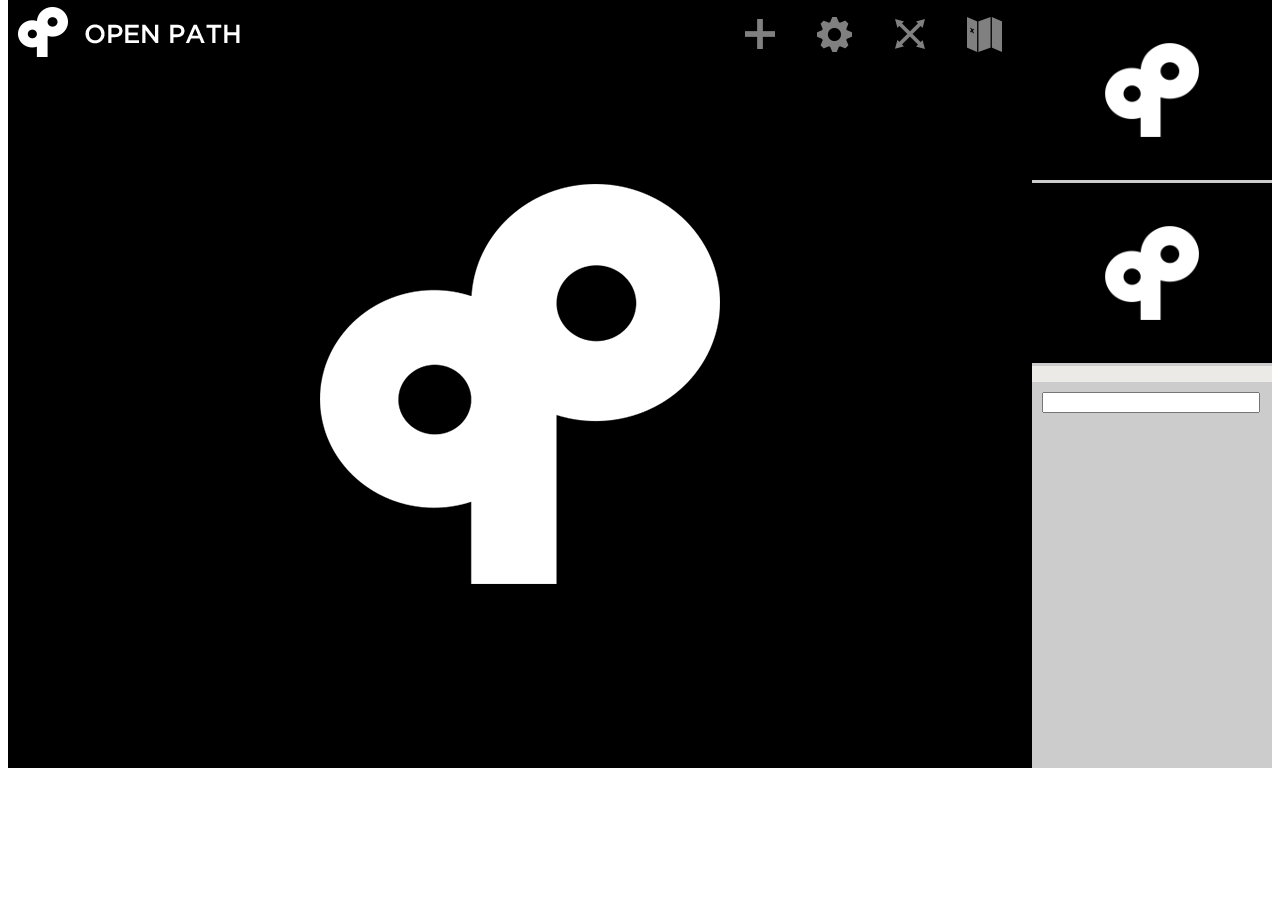
==== index.htm @ 92d6d46d "Initial commit" ====
<!DOCTYPE html>
<html>
<head>
	<meta charset="UTF-8">
	<title>OPEN PATH</title>
	<link rel="stylesheet" href="css/style.css" />
	<link rel="stylesheet" href="http://cdn.leafletjs.com/leaflet-0.4/leaflet.css" />
	 <!--[if lte IE 8]>
	     <link rel="stylesheet" href="http://cdn.leafletjs.com/leaflet-0.4/leaflet.ie.css" />
	 <![endif]-->
    <script src='http://ajax.googleapis.com/ajax/libs/jquery/1.8.3/jquery.min.js'></script>
    <script src="js/organictabs.jquery.js"></script>
	<script src="http://cdn.leafletjs.com/leaflet-0.4/leaflet.js"></script>
	<script src="webrtc.io.js"></script>
    <script>
    /*
    	To Do:
    		What's going on with the maps?
    		How to decide who is the main video???
    		Need to be able to set username's for chat
    			Display username and time for chat messages
    */

      var room = 1;
      var server = "ws://www.walking-productions.com:8001/";
      
      var videos = [];

      var PeerConnection = window.PeerConnection || window.webkitPeerConnection00 || window.webkitRTCPeerConnection;
      console.log(PeerConnection);
      	
	  function init() {
    	console.log("in init()");
        if(PeerConnection){
          rtc.createStream({"video": true, "audio": true}, function(stream) {
            document.getElementById('self_videoplayer').src = URL.createObjectURL(stream);
            rtc.attachStream(stream, 'self_videoplayer');
          });
        }else {
          alert('Sorry, your browser is not supported');
        }
        
        console.log("server: " + server);
        console.log("room: " + room);
        rtc.connect(server, room);

        rtc.on('add remote stream', function(stream, socketId) {
          console.log("ADDING REMOTE STREAM...");
          if (document.getElementById('main_videoplayer').src == "") {
	          rtc.attachStream(stream, 'main_videoplayer');
	       } else if (document.getElementById('other_videoplayer').src == "") { 
	       	  rtc.attachStream(stream, 'other_videoplayer');
	       }
        });
        
        rtc.on('disconnect stream', function(data) {
            console.log('remove ' + data);
        });

        initChat();
      }      
      
      // CHAT
      function addToChat(msg) {
        var messages = document.getElementById('chatmessages');
        msg = sanitize(msg);
        //<li class="person1"><strong>Jared:</strong> Hey this is so clear that i cant tell the difference between the previous demo. <em>11:27am</em></li>
        msg = '<li class="person1">' + msg + '</li>';
        messages.innerHTML = messages.innerHTML + msg + '<br>';
        messages.scrollTop = 10000;
      }

      function sanitize(msg) {
        return msg.replace(/</g, '&lt;');
      }

      function initChat() {
        var input = document.getElementById("chatinput");

        input.addEventListener('keydown', function(event) {
          var key = event.which || event.keyCode;
          //console.log(key);
          if (key === 13) {
          	//console.log(rtc);
            rtc._socket.send(JSON.stringify({
              "eventName": "chat_msg",
              "data": {
              "messages": input.value,
              "room": room
              }
            }));
            addToChat(input.value);
            input.value = "";
          }
        }, false);
        rtc.on('receive_chat_msg', function(data) {
          console.log(data.color);
          addToChat(data.messages);
        });
        
        rtc.on('main_video_socketid', function(data) {
        	console.log(data.socketid);
        	
        });
      }
      
      console.log("parsed webrtc stuff");
    </script>	
    <script>
        $(function() {
	
			// fullscreen video mode
			 function goFullscreen(id) {
			    var element = document.getElementById(id);
			    if (element.mozRequestFullScreen) {
			      element.mozRequestFullScreen();
			    } else if (element.webkitRequestFullScreen) {
			      element.webkitRequestFullScreen();
			   }
			  }
			// activate fullscreen
			$('#fullscreen').mouseup(function() {
				if($('#logo a').hasClass('current')){
					goFullscreen('videoplayer');
				};
        	});
			// toggle fullscreen button based on state
			$('#logo').mouseup(function() {
				$('#fullscreenicon').removeClass('hidden').addClass('active');
        	});
			$('#settingsicon, #mapicon').mouseup(function() {
				$('#fullscreenicon').removeClass('active').addClass('hidden');
        	});

			// tabs
            $("#panelholder").organicTabs();

			// populate maps
            var map1 = L.map('map1').setView([51.505, -0.09], 13);
	    	var map2 = L.map('map2').setView([51.505, -0.09], 13);
			var bigmap = L.map('bigmap').setView([51.505, -0.09], 13);

     });
    </script>
</head>

<body onload="init()">
	<div id="main">
		<!-- BEGIN COL1 -->
		<div id="col1">
	        <div id="panelholder">
				<nav class="nav">
	        	<ul>
					<li id="logo"><a href="#video" class="current"><img id="logo" src="img/openpath.png" alt="OpenPath"></a></li>
					<li id="mapicon" class="icon"><a href="#map"><img src="img/map.png" alt="map"></a></li>
					<li id="fullscreenicon" class="icon active"><img src="img/fullscreen.png" alt="fullscreen" id="fullscreen"></li>
					<li id="settingsicon" class="icon"><a href="#settings"><img src="img/gear.png" alt="gear"></a></li>
					<li id="plusicon" class="icon"><img src="img/plus.png" alt="plus"></li>
	            </ul>
				</nav>
	       		<div id="video"><video id="main_videoplayer" width="100%" height="auto" poster="img/poster.png" autoplay>
		        	Your browser does not support the video tag.
				</video></div>
				<div id="settings" class="hide"><h1>settings</h1></div>
				<div id="map" class="hide"><div id="bigmap"></div></div>
			</div>
		</div>
		<!-- END COL1 -->
		<!-- BEGIN COL2 -->
		<div id="col2">
			<div class="person">
            	<div class="userlocation">
					<img src="img/pin.png" class="pin" alt="pin"><div class="location">University Pl, NY</div>
					<div id="map1"></div>
                </div>
                <video id="self_videoplayer" class="avatar" width="240" height="auto" poster="img/poster.png" autoplay></video>
				</div>
            <div class="person">
                    <div class="userlocation">
                	<img src="img/pin.png" class="pin" alt="pin"><div class="location">Puxatawney, PA</div>
					<div id="map2"></div>
                </div>
            	<video id="other_videoplayer" class="avatar" width="240" height="auto" poster="img/poster.png" autoplay></video></div>
			<!-- BEGIN CHAT -->
            <div id="chat">
            	<div id="chatwindow">
                	<ol id="chatmessages">

                    </ol>
       	  	  </div>
			  <input type="text" id="chatinput" class="commentfield" />
            </div>
			<!-- END CHAT -->
		</div>
		<!-- END COL2 -->
		<div class="clearer"></div>
	</div>
</body>
</html>
---- css/style.css ----
html, body{margin:0; padding:0;}
	body,td,th {
		font:14px/16px Helvetica, Arial, sans-serif;
	}
	#main{max-width:1264px; min-width:480px; height:768px; margin:0 auto; background:#ccc;}
	#col1{overflow:hidden; position:relative; width:81.012658%; height:auto; max-width:1024px; max-height:768px; /*width:784px; height:588px;*/ float:left; background:#000;}
	#videoplayer:-webkit-full-screen, #videoplayer:-moz-full-screen {
	    width: 100%;
	    height: 100%;
	}
	#col1 nav{display:block; z-index:1000; width:100%; height:7.03125%; max-height:54px; padding:0.68359375% 0.9765625%; /*7px 10px*/ top:0; position:absolute; background:rgba(0,0,0,0.3);}
	nav ul, nav li{margin:0; padding:0;}
	nav li{list-style:none; display:inline-block;}
	nav li img{width:100%; height:auto;}
	
	nav li#logo{float:left; width:21.679688%; min-width:110px;}
	nav li#logo a{opacity:0.5;}
	nav li#logo a:hover, nav li#logo a.current{opacity:1;}

	nav li.icon{width:3.4179688%; min-width:20px; float:right; margin:10px 3.90625% 0 0;/*40px*/}
	nav li.icon a{opacity:0.5;}
	nav li.icon a:hover{opacity:1;}
	
	/* Fullscreen toggle */
	nav li.hidden{opacity:0.5;}
	nav li.active, nav li#plusicon{cursor:pointer; opacity:0.5;}
	nav li.active:hover, nav li#plusicon:hover{opacity:1;}
	
	nav li#mapicon a.current, nav li#settingsicon a.current{opacity:1;}

	#col2{width:18.987342%; max-width:240px; float:right;}
	.person img.avatar{width:100%; height:auto;}
	.person{
		overflow:hidden;
		cursor:pointer;
		position:relative;
		transition:opacity 1s ease-out;
	}
	.pin{margin-left:10px;}
	.userlocation{
		-webkit-transition: opacity 0.3s ease-in;
		-moz-transition: opacity 0.3s ease-in;
		-ms-transition: opacity 0.3s ease-in;
		-o-transition: opacity 0.3s ease-in;
		transition: opacity 0.3s ease-in;
		opacity:0;
		position:absolute;
		height:100%; padding:20px 0; color:#fff; background:rgba(0,0,0,0.7);}
	.person:hover .userlocation{
	  	opacity:1;
	}
	.location{float:right; padding-top:10px; width:200px; font-weight:bold;}
	#map1, #map2{margin:10px auto; width:240px; height:80px; background:#000;}

	/* CHAT WINDOW */
	#chatwindow{height:42.96875%; max-height:330px; overflow:auto; padding:8px 10px; background:#ebeae7;}
	#chatwindow strong{font-weight:normal;}
	#chatwindow ol{margin:0; padding:0;}
	#chatwindow li{list-style:none; padding:7px 0; border-bottom:1px solid #ccc;}
	.commentfield{width:87.5%; max-width:215px; margin:4.1666667%;}
	.person1 strong{color:#3e9ed5;}
	.person2 strong{color:#747474;}
	.clearer{clear:both;}

	#panelholder div{width:100%; height:768px;}
	#video{background-color:#000;}
	#settings{background-color:#ccc; padding:9.765625% 5%;}
	#map{background-color:#ccc; padding:9.765625% 0;}
	#bigmap{width:80%; height:80%;}
/*
	@media all and (max-width: 1024px){#col1{width:784px;}}
	@media all and (max-width: 960px){#col1{width:720px;}}
	@media all and (max-width: 800px){#col1{width:545px;}}
	@media all and (max-width: 768px){#col1{width:528px;}}
	@media all and (max-width: 600px){#col1{width:345px;}}
	@media all and (max-width: 480px){#col1{width:240px;}}
*/
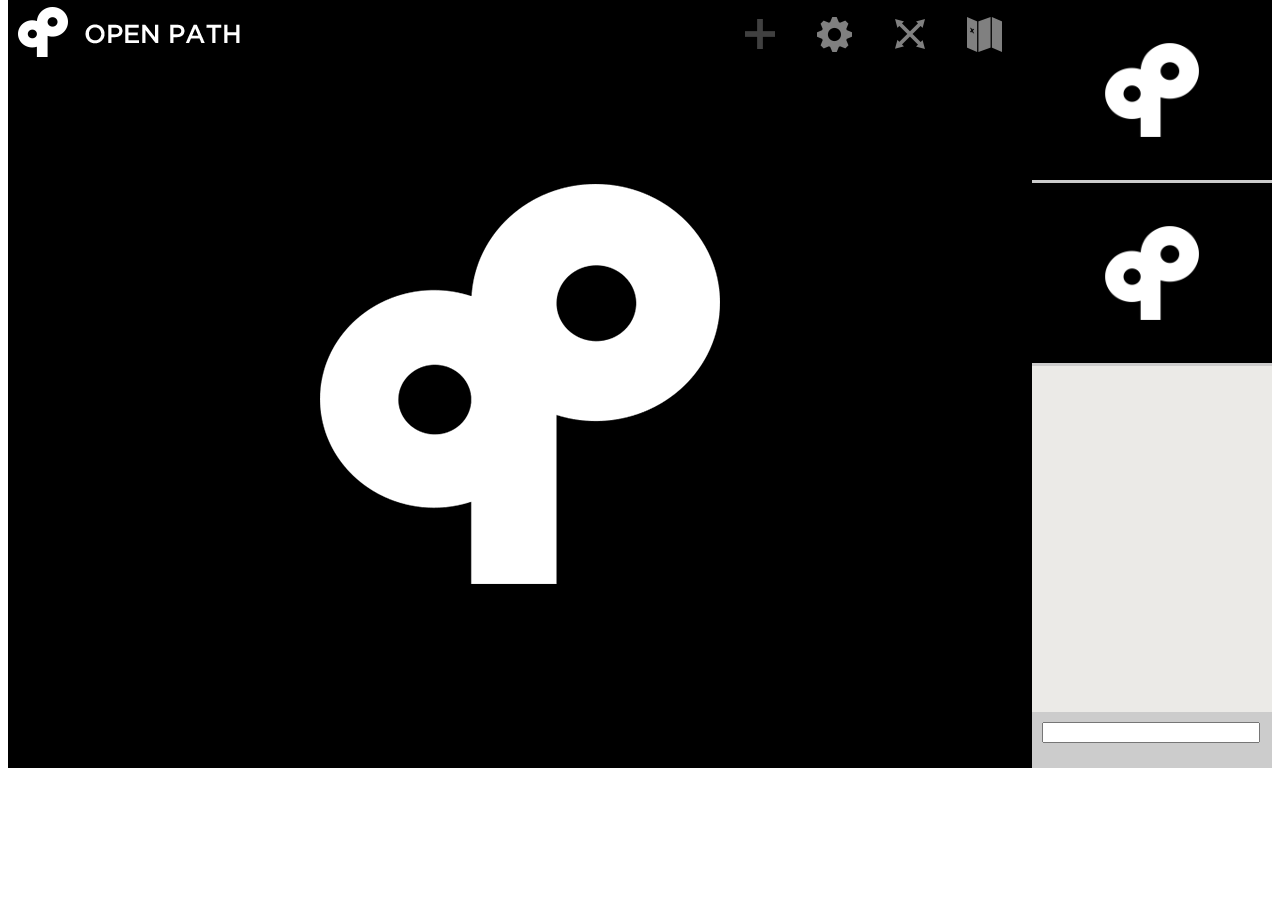
==== commit 04584072: "Map and Chat Revisions" ====
--- a/index.htm
+++ b/index.htm
@@ -8,8 +8,8 @@
 	 <!--[if lte IE 8]>
 	     <link rel="stylesheet" href="http://cdn.leafletjs.com/leaflet-0.4/leaflet.ie.css" />
 	 <![endif]-->
-    <script src='http://ajax.googleapis.com/ajax/libs/jquery/1.8.3/jquery.min.js'></script>
-    <script src="js/organictabs.jquery.js"></script>
+    <script src='https://ajax.googleapis.com/ajax/libs/jquery/1.9.0/jquery.min.js'></script>
+    <script src='js/organictabs.jquery.js'></script>
 	<script src="http://cdn.leafletjs.com/leaflet-0.4/leaflet.js"></script>
 	<script src="webrtc.io.js"></script>
     <script>
@@ -28,7 +28,8 @@
 
       var PeerConnection = window.PeerConnection || window.webkitPeerConnection00 || window.webkitRTCPeerConnection;
       console.log(PeerConnection);
-      	
+    
+      window.addEventListener('load', init, false);
 	  function init() {
     	console.log("in init()");
         if(PeerConnection){
@@ -58,16 +59,18 @@
         });
 
         initChat();
+        window.removeEventListener('load', init, false);
       }      
       
       // CHAT
       function addToChat(msg) {
-        var messages = document.getElementById('chatmessages');
+        var chatwindow = document.getElementById('chatwindow');
+        var chatmessages = document.getElementById('chatmessages');
         msg = sanitize(msg);
         //<li class="person1"><strong>Jared:</strong> Hey this is so clear that i cant tell the difference between the previous demo. <em>11:27am</em></li>
         msg = '<li class="person1">' + msg + '</li>';
-        messages.innerHTML = messages.innerHTML + msg + '<br>';
-        messages.scrollTop = 10000;
+        chatmessages.innerHTML += msg;
+        chatwindow.scrollTop = chatwindow.scrollHeight;
       }
 
       function sanitize(msg) {
@@ -78,20 +81,23 @@
         var input = document.getElementById("chatinput");
 
         input.addEventListener('keydown', function(event) {
-          var key = event.which || event.keyCode;
-          //console.log(key);
-          if (key === 13) {
-          	//console.log(rtc);
-            rtc._socket.send(JSON.stringify({
-              "eventName": "chat_msg",
-              "data": {
-              "messages": input.value,
-              "room": room
-              }
-            }));
-            addToChat(input.value);
-            input.value = "";
-          }
+            if(input.value != ''){
+                var key = event.which || event.keyCode;
+                //console.log(key);
+                if (key === 13) {
+                    //console.log(rtc);
+                    rtc._socket.send(JSON.stringify({
+                        "eventName": "chat_msg",
+                        "data": {
+                        "messages": input.value,
+                        "room": room
+                    }
+                    }));
+                    addToChat(input.value);
+                    input.value = "";
+                }
+            }
+          
         }, false);
         rtc.on('receive_chat_msg', function(data) {
           console.log(data.color);
@@ -136,15 +142,18 @@
             $("#panelholder").organicTabs();
 
 			// populate maps
-            var map1 = L.map('map1').setView([51.505, -0.09], 13);
-	    	var map2 = L.map('map2').setView([51.505, -0.09], 13);
-			var bigmap = L.map('bigmap').setView([51.505, -0.09], 13);
-
+            var osmUrl = 'http://{s}.tile.openstreetmap.org/{z}/{x}/{y}.png';
+	        var osm1 = L.tileLayer(osmUrl);
+            var osm2 = L.tileLayer(osmUrl);
+            var osm3 = L.tileLayer(osmUrl);
+            var map1 = L.map('map1').setView([40.7063, -73.9971], 13).addLayer(osm1);
+	    	var map2 = L.map('map2').setView([51.505, -0.09], 13).addLayer(osm2);
+			var bigmap = L.map('bigmap').setView([40.7063, -73.9971], 13).addLayer(osm3);
      });
     </script>
 </head>
 
-<body onload="init()">
+<body>
 	<div id="main">
 		<!-- BEGIN COL1 -->
 		<div id="col1">
@@ -155,12 +164,13 @@
 					<li id="mapicon" class="icon"><a href="#map"><img src="img/map.png" alt="map"></a></li>
 					<li id="fullscreenicon" class="icon active"><img src="img/fullscreen.png" alt="fullscreen" id="fullscreen"></li>
 					<li id="settingsicon" class="icon"><a href="#settings"><img src="img/gear.png" alt="gear"></a></li>
-					<li id="plusicon" class="icon"><img src="img/plus.png" alt="plus"></li>
+					<li id="plusicon" class="icon"><a href="#video"><img src="img/plus.png" alt="plus"></a></li>
 	            </ul>
 				</nav>
 	       		<div id="video"><video id="main_videoplayer" width="100%" height="auto" poster="img/poster.png" autoplay>
 		        	Your browser does not support the video tag.
-				</video></div>
+				</video>
+				</div>
 				<div id="settings" class="hide"><h1>settings</h1></div>
 				<div id="map" class="hide"><div id="bigmap"></div></div>
 			</div>
--- a/css/style.css
+++ b/css/style.css
@@ -53,10 +53,10 @@
 	#map1, #map2{margin:10px auto; width:240px; height:80px; background:#000;}
 
 	/* CHAT WINDOW */
-	#chatwindow{height:42.96875%; max-height:330px; overflow:auto; padding:8px 10px; background:#ebeae7;}
+	#chatwindow{/*height:42.96875%;*/ max-width:240px; height:330px; overflow:auto; padding:8px 10px; background:#ebeae7;}
 	#chatwindow strong{font-weight:normal;}
 	#chatwindow ol{margin:0; padding:0;}
-	#chatwindow li{list-style:none; padding:7px 0; border-bottom:1px solid #ccc;}
+	#chatwindow li{display:block; list-style:none; padding:7px 0; border-bottom:1px solid #ccc;}
 	.commentfield{width:87.5%; max-width:215px; margin:4.1666667%;}
 	.person1 strong{color:#3e9ed5;}
 	.person2 strong{color:#747474;}
@@ -66,7 +66,7 @@
 	#video{background-color:#000;}
 	#settings{background-color:#ccc; padding:9.765625% 5%;}
 	#map{background-color:#ccc; padding:9.765625% 0;}
-	#bigmap{width:80%; height:80%;}
+	#bigmap{width:80%; height:60%;}
 /*
 	@media all and (max-width: 1024px){#col1{width:784px;}}
 	@media all and (max-width: 960px){#col1{width:720px;}}
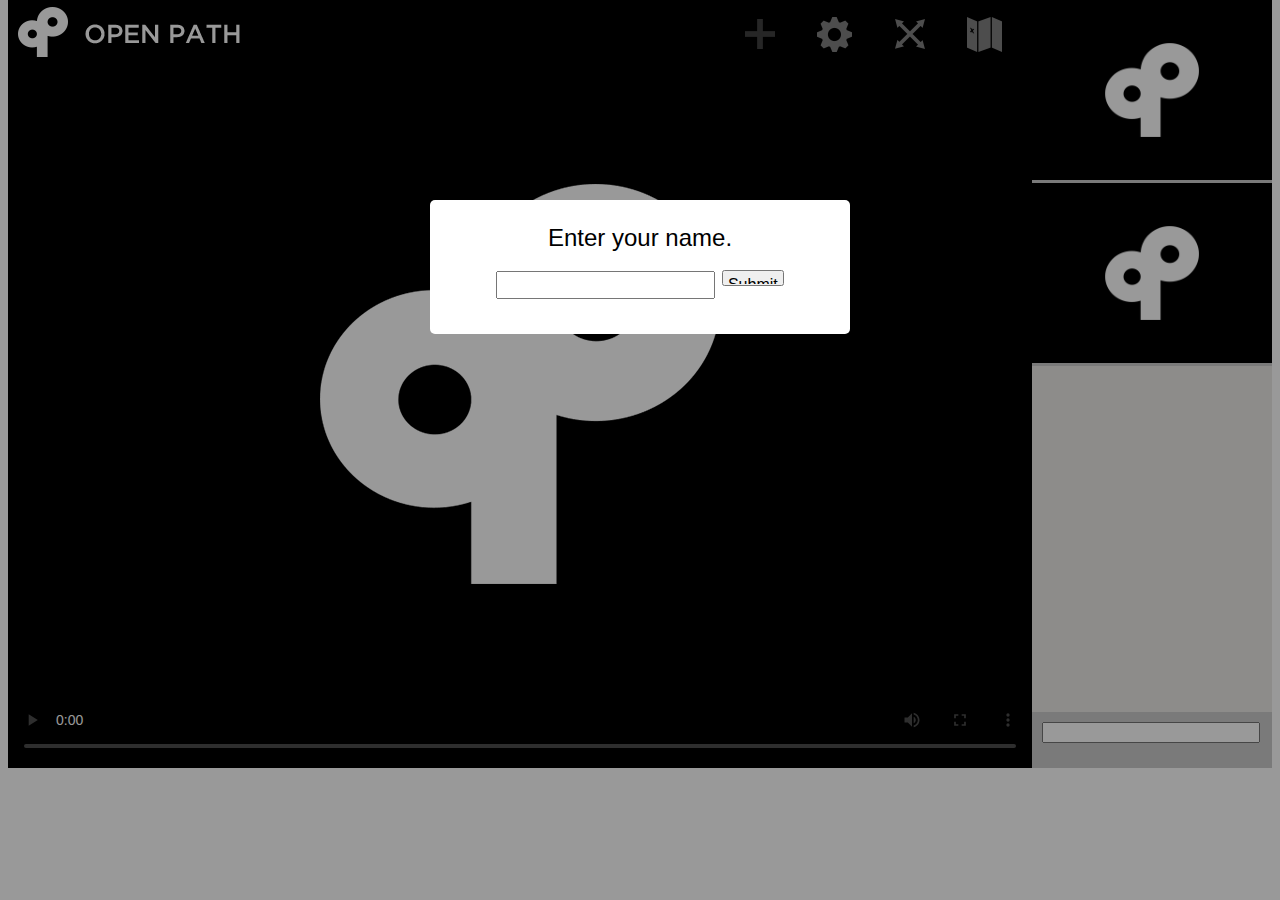
==== commit 00536de9: "Further Updates" ====
--- a/index.htm
+++ b/index.htm
@@ -21,6 +21,8 @@
     			Display username and time for chat messages
     */
 
+      var username = "user" + Math.floor(Math.random() * 10000);
+
       var room = 1;
       var server = "ws://www.walking-productions.com:8001/";
       
@@ -85,15 +87,16 @@
                 var key = event.which || event.keyCode;
                 //console.log(key);
                 if (key === 13) {
+		var message = username + ": " + input.value;	
                     //console.log(rtc);
                     rtc._socket.send(JSON.stringify({
                         "eventName": "chat_msg",
                         "data": {
-                        "messages": input.value,
+                        "messages": message,
                         "room": room
                     }
                     }));
-                    addToChat(input.value);
+                    addToChat(message);
                     input.value = "";
                 }
             }
@@ -113,8 +116,16 @@
       console.log("parsed webrtc stuff");
     </script>	
     <script>
-        $(function() {
-	
+        $(document).ready(function() {
+	        
+	        $('#submitname').mouseup(function() {
+                username = $('#username').val();
+                if(username != ''){
+                    $('#overlay').remove();
+                    $('.personmeta').prepend(username + '<br>');
+                }
+            });
+	        
 			// fullscreen video mode
 			 function goFullscreen(id) {
 			    var element = document.getElementById(id);
@@ -127,7 +138,7 @@
 			// activate fullscreen
 			$('#fullscreen').mouseup(function() {
 				if($('#logo a').hasClass('current')){
-					goFullscreen('videoplayer');
+					goFullscreen('main_videoplayer');
 				};
         	});
 			// toggle fullscreen button based on state
@@ -136,6 +147,19 @@
         	});
 			$('#settingsicon, #mapicon').mouseup(function() {
 				$('#fullscreenicon').removeClass('active').addClass('hidden');
+        	});
+			$('#main_videoplayer').mouseup(function() {
+				// Nothing				
+        	});
+			$('#self_videoplayer, #map1').mouseup(function() {
+				var tmp = document.getElementById('self_videoplayer').src;
+				document.getElementById('self_videoplayer').src = document.getElementById('main_videoplayer').src;
+				document.getElementById('main_videoplayer').src = tmp;
+        	});
+			$('#other_videoplayer, #map2').mouseup(function() {
+				var tmp = document.getElementById('other_videoplayer').src;
+				document.getElementById('other_videoplayer').src = document.getElementById('main_videoplayer').src;
+				document.getElementById('main_videoplayer').src = tmp;
         	});
 
 			// tabs
@@ -146,9 +170,9 @@
 	        var osm1 = L.tileLayer(osmUrl);
             var osm2 = L.tileLayer(osmUrl);
             var osm3 = L.tileLayer(osmUrl);
-            var map1 = L.map('map1').setView([40.7063, -73.9971], 13).addLayer(osm1);
-	    	var map2 = L.map('map2').setView([51.505, -0.09], 13).addLayer(osm2);
-			var bigmap = L.map('bigmap').setView([40.7063, -73.9971], 13).addLayer(osm3);
+            var thumbmap1 = L.map('thumbmap1').setView([40.7063, -73.9971], 13).addLayer(osm1);
+	    	var thumbmap2 = L.map('thumbmap2').setView([42.6746, -73.2407], 13).addLayer(osm2);
+			var bigmap = L.map('bigmap').setView([40.7039, -73.9952], 13).addLayer(osm3);
      });
     </script>
 </head>
@@ -167,7 +191,7 @@
 					<li id="plusicon" class="icon"><a href="#video"><img src="img/plus.png" alt="plus"></a></li>
 	            </ul>
 				</nav>
-	       		<div id="video"><video id="main_videoplayer" width="100%" height="auto" poster="img/poster.png" autoplay>
+	       		<div id="video"><video id="main_videoplayer" width="100%" height="auto" poster="img/poster.png" autoplay controls>
 		        	Your browser does not support the video tag.
 				</video>
 				</div>
@@ -180,15 +204,15 @@
 		<div id="col2">
 			<div class="person">
             	<div class="userlocation">
-					<img src="img/pin.png" class="pin" alt="pin"><div class="location">University Pl, NY</div>
-					<div id="map1"></div>
+					<img src="img/pin.png" class="pin" alt="pin"><div class="personmeta">Brooklyn Bridge, NY</div>
+					<div id="thumbmap1" class="thumbmap"></div>
                 </div>
                 <video id="self_videoplayer" class="avatar" width="240" height="auto" poster="img/poster.png" autoplay></video>
 				</div>
             <div class="person">
                     <div class="userlocation">
-                	<img src="img/pin.png" class="pin" alt="pin"><div class="location">Puxatawney, PA</div>
-					<div id="map2"></div>
+                	<img src="img/pin.png" class="pin" alt="pin"><div class="personmeta">Williamstown, MA</div>
+					<div id="thumbmap2" class="thumbmap"></div>
                 </div>
             	<video id="other_videoplayer" class="avatar" width="240" height="auto" poster="img/poster.png" autoplay></video></div>
 			<!-- BEGIN CHAT -->
@@ -205,5 +229,17 @@
 		<!-- END COL2 -->
 		<div class="clearer"></div>
 	</div>
+	
+	<!-- USER LOGIN -->
+	<div id="overlay">
+		<div id="overlaybgd"></div>	
+        <div id="loginbox">
+			<p>Enter your name.</p>
+			  <label for="textfield"></label>
+			  <input type="text" name="username" id="username">
+			  <input type="submit" name="button" id="submitname" value="Submit">
+		</div>
+    </div>
+	
 </body>
 </html>--- a/css/style.css
+++ b/css/style.css
@@ -49,8 +49,8 @@
 	.person:hover .userlocation{
 	  	opacity:1;
 	}
-	.location{float:right; padding-top:10px; width:200px; font-weight:bold;}
-	#map1, #map2{margin:10px auto; width:240px; height:80px; background:#000;}
+	.personmeta{float:right; width:200px; font-weight:bold;}
+	.thumbmap{margin:10px auto; width:240px; height:80px; background:#000;}
 
 	/* CHAT WINDOW */
 	#chatwindow{/*height:42.96875%;*/ max-width:240px; height:330px; overflow:auto; padding:8px 10px; background:#ebeae7;}
@@ -61,7 +61,15 @@
 	.person1 strong{color:#3e9ed5;}
 	.person2 strong{color:#747474;}
 	.clearer{clear:both;}
-
+	
+	
+	/* USER LOGIN */
+	#overlay{z-index:3000; position:absolute; top: 0; left: 0; width: 100%; height:100%; }
+	#overlaybgd{position:absolute; top: 0; left: 0; width: 100%; height:100%; opacity: 0.4; background-color: #000;}
+    #loginbox{text-align:center; font-size:24px; border-radius:5px; margin: 200px auto; width: 300px; padding:30px 60px; background: #fff; position: relative;} 
+    #loginbox p{margin-top:0; padding-top:0;}
+    #loginbox input{height:16px; padding:4px; font-size:16px; margin-bottom:5px;}
+	
 	#panelholder div{width:100%; height:768px;}
 	#video{background-color:#000;}
 	#settings{background-color:#ccc; padding:9.765625% 5%;}
